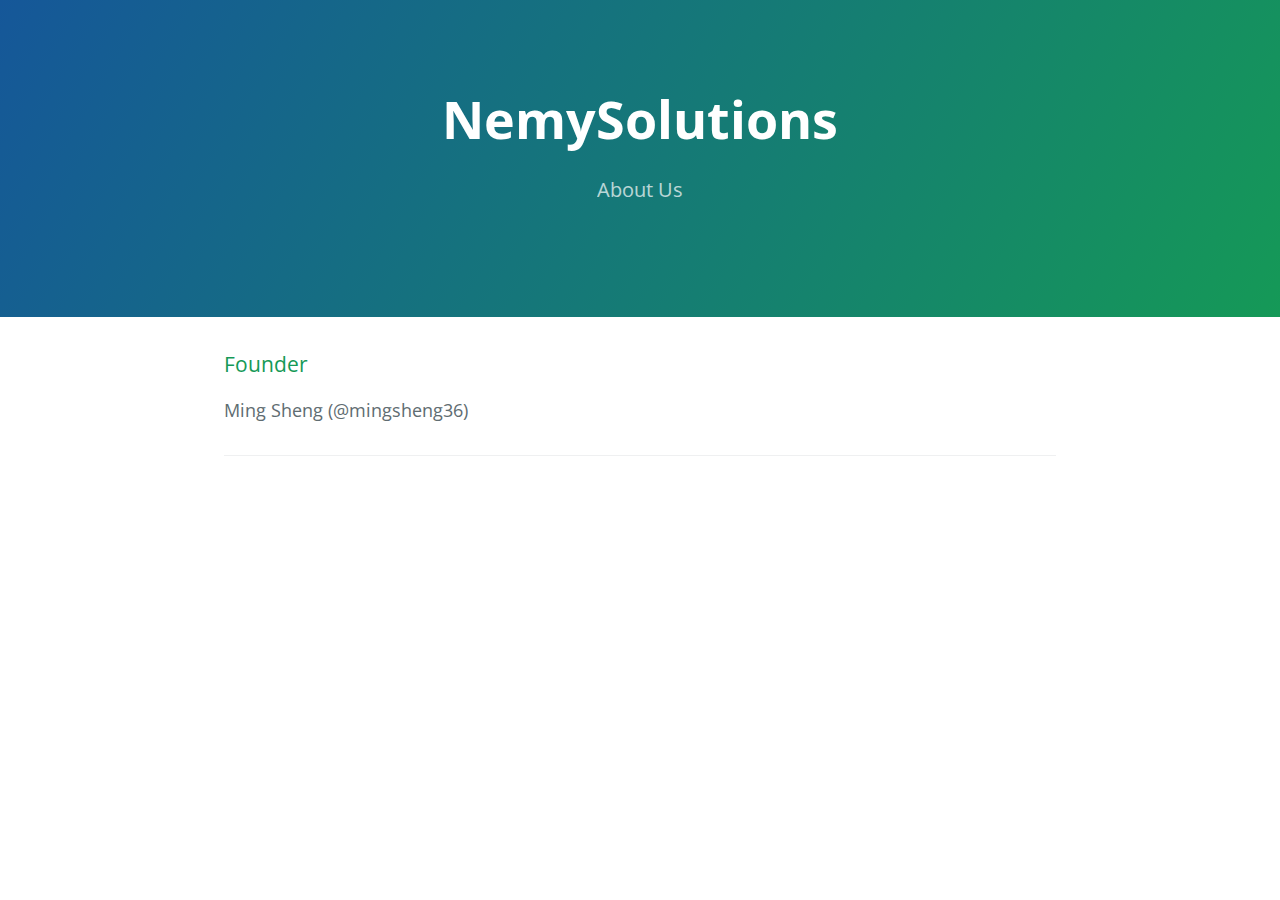
==== aboutus.html @ ab561112 "Merge branch 'master' of https://github.com/NemySolutions/NemySolutions.github.io" ====
<!DOCTYPE html>
<html lang="en-us">
  <head>
    <meta charset="UTF-8">
    <title>Nemysolutions by NemySolutions</title>
    <meta name="viewport" content="width=device-width, initial-scale=1">
    <link rel="stylesheet" type="text/css" href="stylesheets/normalize.css" media="screen">
    <link href='https://fonts.googleapis.com/css?family=Open+Sans:400,700' rel='stylesheet' type='text/css'>
    <link rel="stylesheet" type="text/css" href="stylesheets/stylesheet.css" media="screen">
    <link rel="stylesheet" type="text/css" href="stylesheets/github-light.css" media="screen">
  </head>
  <body>
    <section class="page-header">
      <h1 class="organization-name">NemySolutions</h1>
      <h2 class="organization-tagline">About Us</h2>
    </section>

    <section class="main-content">
     <h3>Founder</h3>

     <p>Ming Sheng (@mingsheng36)</p>

      <footer class="site-footer">

     
      </footer>

    </section>

            <script type="text/javascript">
            var gaJsHost = (("https:" == document.location.protocol) ? "https://ssl." : "http://www.");
            document.write(unescape("%3Cscript src='" + gaJsHost + "google-analytics.com/ga.js' type='text/javascript'%3E%3C/script%3E"));
          </script>
          <script type="text/javascript">
            try {
              var pageTracker = _gat._getTracker("UA-52395821-3");
            pageTracker._trackPageview();
            } catch(err) {}
          </script>

  </body>
</html>
---- stylesheets/stylesheet.css ----
* {
  box-sizing: border-box; }

body {
  padding: 0;
  margin: 0;
  font-family: "Open Sans", "Helvetica Neue", Helvetica, Arial, sans-serif;
  font-size: 16px;
  line-height: 1.5;
  color: #606c71; }

a {
  color: #1e6bb8;
  text-decoration: none; }
  a:hover {
    text-decoration: underline; }

.btn {
  display: inline-block;
  margin-bottom: 1rem;
  color: rgba(255, 255, 255, 0.7);
  background-color: rgba(255, 255, 255, 0.08);
  border-color: rgba(255, 255, 255, 0.2);
  border-style: solid;
  border-width: 1px;
  border-radius: 0.3rem;
  transition: color 0.2s, background-color 0.2s, border-color 0.2s; }
  .btn + .btn {
    margin-left: 1rem; }

.btn:hover {
  color: rgba(255, 255, 255, 0.8);
  text-decoration: none;
  background-color: rgba(255, 255, 255, 0.2);
  border-color: rgba(255, 255, 255, 0.3); }

@media screen and (min-width: 64em) {
  .btn {
    padding: 0.75rem 1rem; } }

@media screen and (min-width: 42em) and (max-width: 64em) {
  .btn {
    padding: 0.6rem 0.9rem;
    font-size: 0.9rem; } }

@media screen and (max-width: 42em) {
  .btn {
    display: block;
    width: 100%;
    padding: 0.75rem;
    font-size: 0.9rem; }
    .btn + .btn {
      margin-top: 1rem;
      margin-left: 0; } }

.page-header {
  color: #fff;
  text-align: center;
  background-color: #159957;
  background-image: linear-gradient(120deg, #155799, #159957); }

@media screen and (min-width: 64em) {
  .page-header {
    padding: 5rem 6rem; } }

@media screen and (min-width: 42em) and (max-width: 64em) {
  .page-header {
    padding: 3rem 4rem; } }

@media screen and (max-width: 42em) {
  .page-header {
    padding: 2rem 1rem; } }

.organization-name {
  margin-top: 0;
  margin-bottom: 0.1rem; }

@media screen and (min-width: 64em) {
  .organization-name {
    font-size: 3.25rem; } }

@media screen and (min-width: 42em) and (max-width: 64em) {
  .organization-name {
    font-size: 2.25rem; } }

@media screen and (max-width: 42em) {
  .organization-name {
    font-size: 1.75rem; } }

.organization-tagline {
  margin-bottom: 2rem;
  font-weight: normal;
  opacity: 0.7; }

@media screen and (min-width: 64em) {
  .organization-tagline {
    font-size: 1.25rem; } }

@media screen and (min-width: 42em) and (max-width: 64em) {
  .organization-tagline {
    font-size: 1.15rem; } }

@media screen and (max-width: 42em) {
  .organization-tagline {
    font-size: 1rem; } }

.main-content :first-child {
  margin-top: 0; }
.main-content img {
  max-width: 100%; }
.main-content h1, .main-content h2, .main-content h3, .main-content h4, .main-content h5, .main-content h6 {
  margin-top: 2rem;
  margin-bottom: 1rem;
  font-weight: normal;
  color: #159957; }
.main-content p {
  margin-bottom: 1em; }
.main-content code {
  padding: 2px 4px;
  font-family: Consolas, "Liberation Mono", Menlo, Courier, monospace;
  font-size: 0.9rem;
  color: #383e41;
  background-color: #f3f6fa;
  border-radius: 0.3rem; }
.main-content pre {
  padding: 0.8rem;
  margin-top: 0;
  margin-bottom: 1rem;
  font: 1rem Consolas, "Liberation Mono", Menlo, Courier, monospace;
  color: #567482;
  word-wrap: normal;
  background-color: #f3f6fa;
  border: solid 1px #dce6f0;
  border-radius: 0.3rem; }
  .main-content pre > code {
    padding: 0;
    margin: 0;
    font-size: 0.9rem;
    color: #567482;
    word-break: normal;
    white-space: pre;
    background: transparent;
    border: 0; }
.main-content .highlight {
  margin-bottom: 1rem; }
  .main-content .highlight pre {
    margin-bottom: 0;
    word-break: normal; }
.main-content .highlight pre, .main-content pre {
  padding: 0.8rem;
  overflow: auto;
  font-size: 0.9rem;
  line-height: 1.45;
  border-radius: 0.3rem; }
.main-content pre code, .main-content pre tt {
  display: inline;
  max-width: initial;
  padding: 0;
  margin: 0;
  overflow: initial;
  line-height: inherit;
  word-wrap: normal;
  background-color: transparent;
  border: 0; }
  .main-content pre code:before, .main-content pre code:after, .main-content pre tt:before, .main-content pre tt:after {
    content: normal; }
.main-content ul, .main-content ol {
  margin-top: 0; }
.main-content blockquote {
  padding: 0 1rem;
  margin-left: 0;
  color: #819198;
  border-left: 0.3rem solid #dce6f0; }
  .main-content blockquote > :first-child {
    margin-top: 0; }
  .main-content blockquote > :last-child {
    margin-bottom: 0; }
.main-content table {
  display: block;
  width: 100%;
  overflow: auto;
  word-break: normal;
  word-break: keep-all; }
  .main-content table th {
    font-weight: bold; }
  .main-content table th, .main-content table td {
    padding: 0.5rem 1rem;
    border: 1px solid #e9ebec; }
.main-content dl {
  padding: 0; }
  .main-content dl dt {
    padding: 0;
    margin-top: 1rem;
    font-size: 1rem;
    font-weight: bold; }
  .main-content dl dd {
    padding: 0;
    margin-bottom: 1rem; }
.main-content hr {
  height: 2px;
  padding: 0;
  margin: 1rem 0;
  background-color: #eff0f1;
  border: 0; }

@media screen and (min-width: 64em) {
  .main-content {
    max-width: 64rem;
    padding: 2rem 6rem;
    margin: 0 auto;
    font-size: 1.1rem; } }

@media screen and (min-width: 42em) and (max-width: 64em) {
  .main-content {
    padding: 2rem 4rem;
    font-size: 1.1rem; } }

@media screen and (max-width: 42em) {
  .main-content {
    padding: 2rem 1rem;
    font-size: 1rem; } }

.site-footer {
  padding-top: 2rem;
  margin-top: 2rem;
  border-top: solid 1px #eff0f1; }

.site-footer-owner {
  display: block;
  font-weight: bold; }

.site-footer-credits {
  color: #819198; }

@media screen and (min-width: 64em) {
  .site-footer {
    font-size: 1rem; } }

@media screen and (min-width: 42em) and (max-width: 64em) {
  .site-footer {
    font-size: 1rem; } }

@media screen and (max-width: 42em) {
  .site-footer {
    font-size: 0.9rem; } }
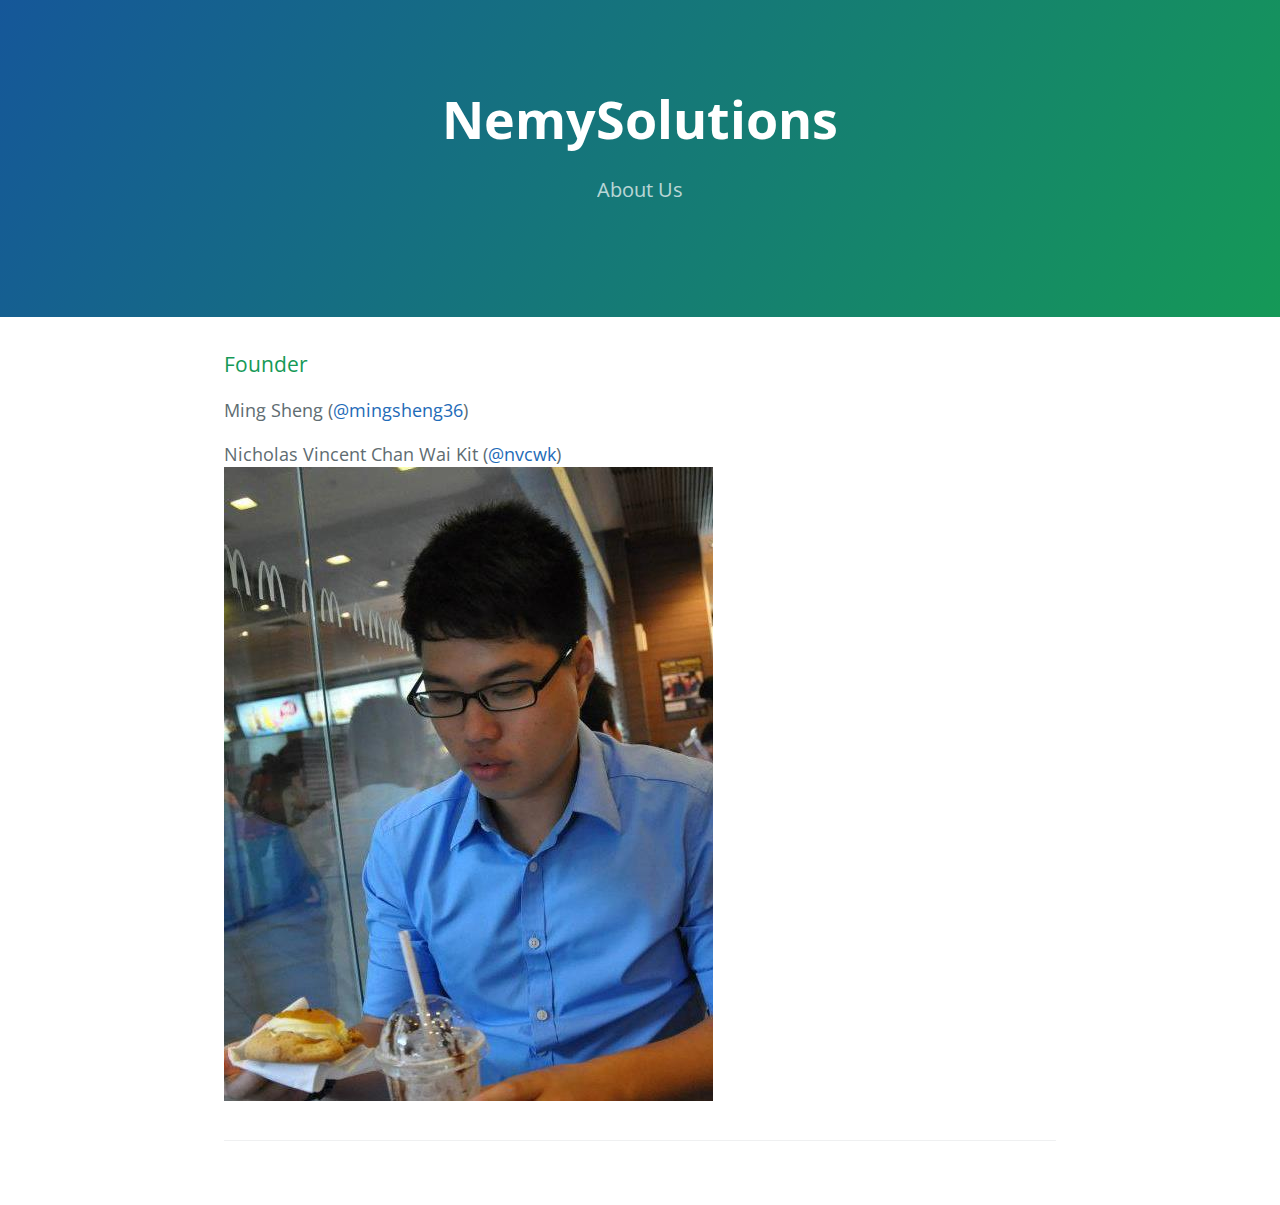
==== commit 8cd5b15f: "Added Nicholas" ====
--- a/aboutus.html
+++ b/aboutus.html
@@ -1,42 +1,48 @@
 <!DOCTYPE html>
 <html lang="en-us">
-  <head>
-    <meta charset="UTF-8">
-    <title>Nemysolutions by NemySolutions</title>
-    <meta name="viewport" content="width=device-width, initial-scale=1">
-    <link rel="stylesheet" type="text/css" href="stylesheets/normalize.css" media="screen">
-    <link href='https://fonts.googleapis.com/css?family=Open+Sans:400,700' rel='stylesheet' type='text/css'>
-    <link rel="stylesheet" type="text/css" href="stylesheets/stylesheet.css" media="screen">
-    <link rel="stylesheet" type="text/css" href="stylesheets/github-light.css" media="screen">
-  </head>
-  <body>
-    <section class="page-header">
-      <h1 class="organization-name">NemySolutions</h1>
-      <h2 class="organization-tagline">About Us</h2>
-    </section>
+<head>
+  <meta charset="UTF-8">
+  <title>Nemysolutions by NemySolutions</title>
+  <meta name="viewport" content="width=device-width, initial-scale=1">
+  <link rel="stylesheet" type="text/css" href="stylesheets/normalize.css" media="screen">
+  <link href='https://fonts.googleapis.com/css?family=Open+Sans:400,700' rel='stylesheet' type='text/css'>
+  <link rel="stylesheet" type="text/css" href="stylesheets/stylesheet.css" media="screen">
+  <link rel="stylesheet" type="text/css" href="stylesheets/github-light.css" media="screen">
+</head>
+<body>
+  <section class="page-header">
+    <h1 class="organization-name">NemySolutions</h1>
+    <h2 class="organization-tagline">About Us</h2>
+  </section>
 
-    <section class="main-content">
-     <h3>Founder</h3>
+  <section class="main-content">
+    <h3>Founder</h3>
 
-     <p>Ming Sheng (@mingsheng36)</p>
+    <p>
+      Ming Sheng (<a href="https://github.com/mingsheng36">@mingsheng36</a>)
+    </p>
+    <p>
+      Nicholas Vincent Chan Wai Kit (<a href="https://github.com/nvcwk">@nvcwk</a>)<br/>
+      <img src="images/nic.jpg">
+    </p>
 
-      <footer class="site-footer">
+    <footer class="site-footer">
 
-     
-      </footer>
 
-    </section>
+    </footer>
 
-            <script type="text/javascript">
-            var gaJsHost = (("https:" == document.location.protocol) ? "https://ssl." : "http://www.");
-            document.write(unescape("%3Cscript src='" + gaJsHost + "google-analytics.com/ga.js' type='text/javascript'%3E%3C/script%3E"));
-          </script>
-          <script type="text/javascript">
-            try {
-              var pageTracker = _gat._getTracker("UA-52395821-3");
-            pageTracker._trackPageview();
-            } catch(err) {}
-          </script>
+  </section>
 
-  </body>
+  <script type="text/javascript">
+  var gaJsHost = (("https:" == document.location.protocol) ? "https://ssl." : "http://www.");
+  document.write(unescape("%3Cscript src='" + gaJsHost + "google-analytics.com/ga.js' type='text/javascript'%3E%3C/script%3E"));
+  </script>
+  <script type="text/javascript">
+  try {
+    var pageTracker = _gat._getTracker("UA-52395821-3");
+    pageTracker._trackPageview();
+  } catch(err) {}
+  </script>
+
+</body>
 </html>
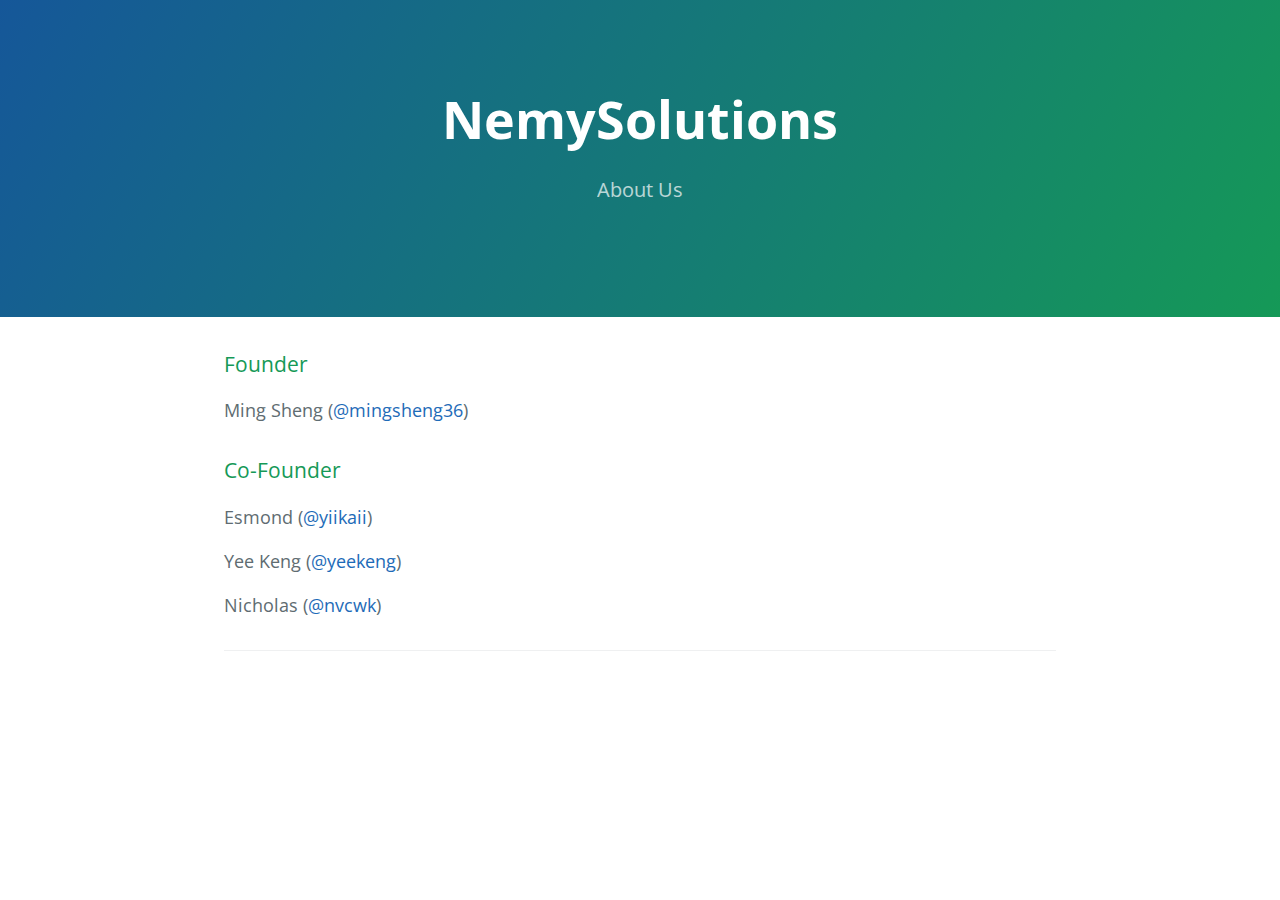
==== commit 27aaa5a3: "Edited aboutus.html" ====
--- a/aboutus.html
+++ b/aboutus.html
@@ -21,9 +21,16 @@
     <p>
       Ming Sheng (<a href="https://github.com/mingsheng36">@mingsheng36</a>)
     </p>
+
+    <h3>Co-Founder</h3>
     <p>
-      Nicholas Vincent Chan Wai Kit (<a href="https://github.com/nvcwk">@nvcwk</a>)<br/>
-      <img src="images/nic.jpg">
+      Esmond (<a href="https://github.com/yiikaii">@yiikaii</a>)
+    </p>
+    <p>
+      Yee Keng (<a href="https://github.com/yeekeng">@yeekeng</a>)
+    </p>
+    <p>
+      Nicholas (<a href="https://github.com/nvcwk">@nvcwk</a>)<br/>
     </p>
 
     <footer class="site-footer">
